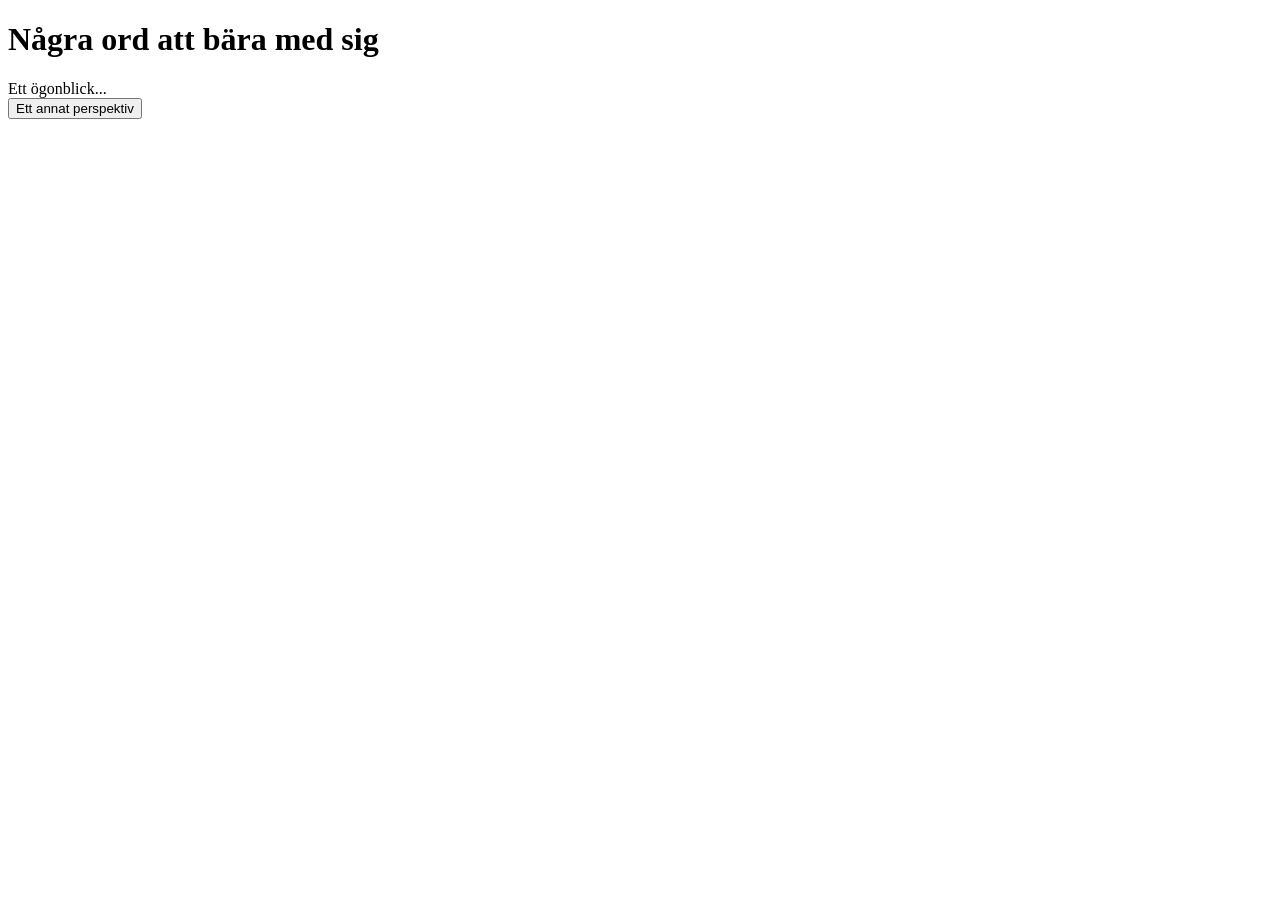
==== index.html @ b2802426 "Update index.html" ====
<!DOCTYPE html>
<html lang="sv">
<head>
    <meta charset="UTF-8">
    <meta name="viewport" content="width=device-width, initial-scale=1.0">
    <title>Några ord att bära med sig</title>
    <link rel="stylesheet" href="style.css">
</head>
<body>
    <div class="container">
        <h1>Några ord att bära med sig</h1>

        <div id="quote" class="quote">Ett ögonblick...</div>

        <button onclick="newQuote()">Ett annat perspektiv</button>
    </div>

    <script src="script.js"></script>
</body>
</html>
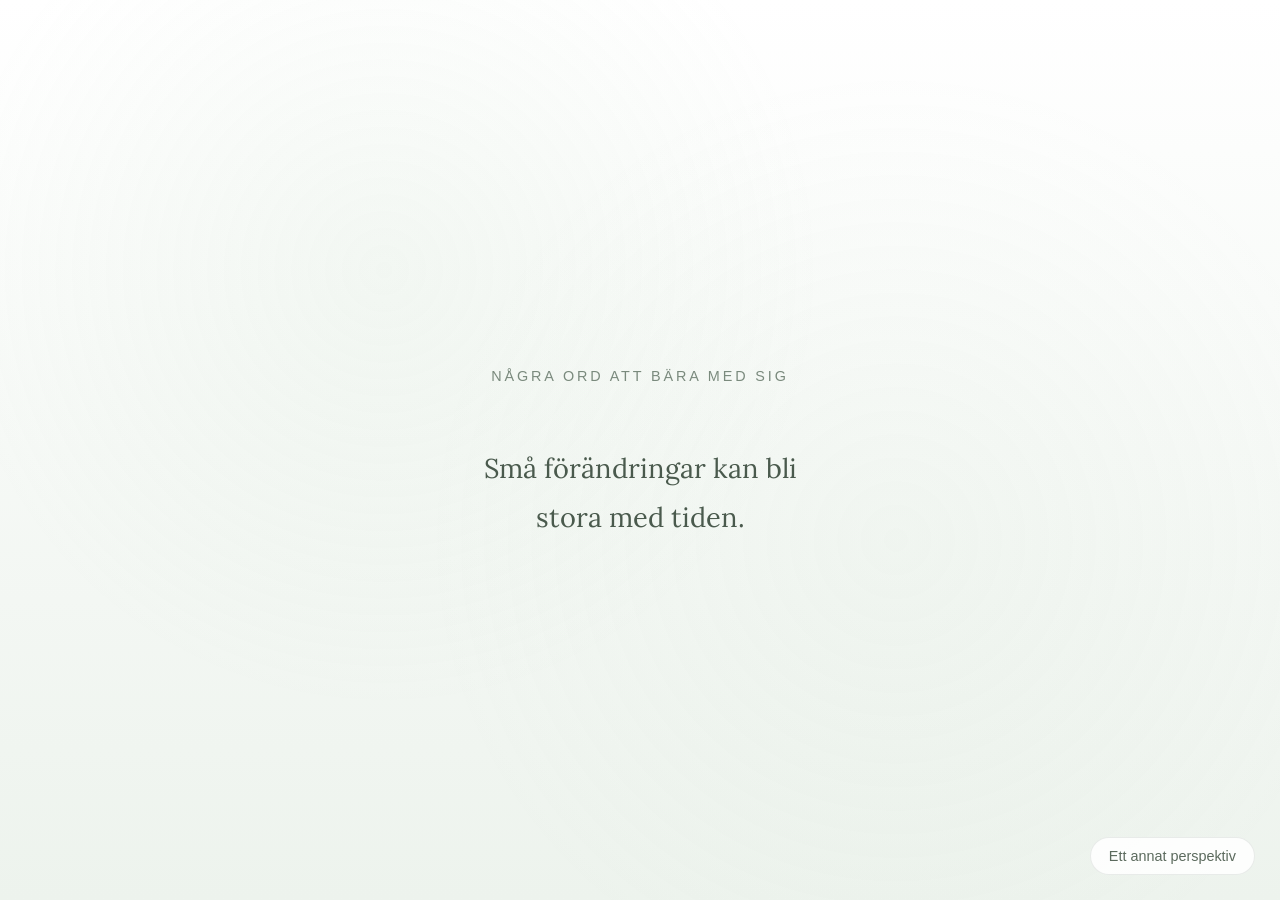
==== commit c5deac50: "Update index.html" ====
--- a/index.html
+++ b/index.html
@@ -3,12 +3,16 @@
 <head>
     <meta charset="UTF-8">
     <meta name="viewport" content="width=device-width, initial-scale=1.0">
-    <title>Några ord att bära med sig</title>
+    <title>Med dig</title>
+
     <link rel="stylesheet" href="style.css">
 </head>
+
 <body>
     <div class="container">
         <h1>Några ord att bära med sig</h1>
+
+        <div id="subtitle" class="subtitle"></div>
 
         <div id="quote" class="quote">Ett ögonblick...</div>
 
--- a/style.css
+++ b/style.css
@@ -0,0 +1,152 @@
+@import url('https://fonts.googleapis.com/css2?family=Lora:wght@400;500&display=swap');
+
+/* Grund */
+body {
+    font-family: Arial, sans-serif;
+
+    background:
+        linear-gradient(
+            180deg,
+            #ffffff 0%,
+            #edf3ed 100%
+        );
+
+    display: flex;
+    justify-content: center;
+    align-items: center;
+
+    height: 100vh;
+    margin: 0;
+
+    position: relative;
+    overflow: hidden;
+}
+
+/* 🌿 Lugn “andande” bakgrund */
+body::before {
+    content: "";
+    position: fixed;
+    inset: 0;
+    pointer-events: none;
+    z-index: 0;
+
+    background:
+        radial-gradient(
+            circle at 30% 30%,
+            rgba(180, 210, 180, 0.10),
+            transparent 40%
+        ),
+        radial-gradient(
+            circle at 70% 60%,
+            rgba(200, 220, 200, 0.08),
+            transparent 45%
+        );
+
+    animation: slowBreath 20s ease-in-out infinite;
+}
+
+@keyframes slowBreath {
+    0% {
+        transform: scale(1);
+        opacity: 0.6;
+    }
+    50% {
+        transform: scale(1.03);
+        opacity: 0.9;
+    }
+    100% {
+        transform: scale(1);
+        opacity: 0.6;
+    }
+}
+
+/* innehåll ovanpå bakgrunden */
+.container {
+    text-align: center;
+    padding: 30px;
+    max-width: 600px;
+    position: relative;
+    z-index: 1;
+}
+
+/* diskret rubrik */
+h1 {
+    font-size: 0.9rem;
+    font-weight: 500;
+    letter-spacing: 0.2em;
+    text-transform: uppercase;
+    color: #7a8a7d;
+    margin-bottom: 60px;
+}
+
+/* 🌿 citat */
+.quote {
+    font-family: 'Lora', serif;
+    font-size: 1.7rem;
+    line-height: 1.8;
+    color: #4a5a4d;
+
+    max-width: 22ch;
+    margin: 0 auto;
+
+    opacity: 0;
+    transform: translateY(12px);
+
+    transition:
+        opacity 1s ease-in-out,
+        transform 1s ease-in-out;
+
+    animation: textFloat 14s ease-in-out infinite;
+}
+
+/* när citatet visas */
+.quote.show {
+    opacity: 1;
+    transform: translateY(0);
+}
+
+/* väldigt subtil “svävning” */
+@keyframes textFloat {
+    0% {
+        transform: translateY(0px);
+    }
+    50% {
+        transform: translateY(-2px);
+    }
+    100% {
+        transform: translateY(0px);
+    }
+}
+
+/* 🌿 knapp */
+button {
+    position: fixed;
+    bottom: 25px;
+    right: 25px;
+
+    padding: 10px 18px;
+    font-size: 0.9rem;
+
+    border: 1px solid rgba(52, 67, 58, 0.10);
+    border-radius: 999px;
+
+    background: rgba(255, 255, 255, 0.85);
+    color: #5b6a5d;
+
+    cursor: pointer;
+
+    transition:
+        transform 0.2s ease,
+        box-shadow 0.2s ease,
+        background 0.2s ease;
+}
+
+button:hover {
+    transform: translateY(-2px);
+    box-shadow: 0 6px 16px rgba(0, 0, 0, 0.08);
+    background: rgba(255, 255, 255, 0.95);
+}
+
+button:active {
+    transform: translateY(0);
+}
